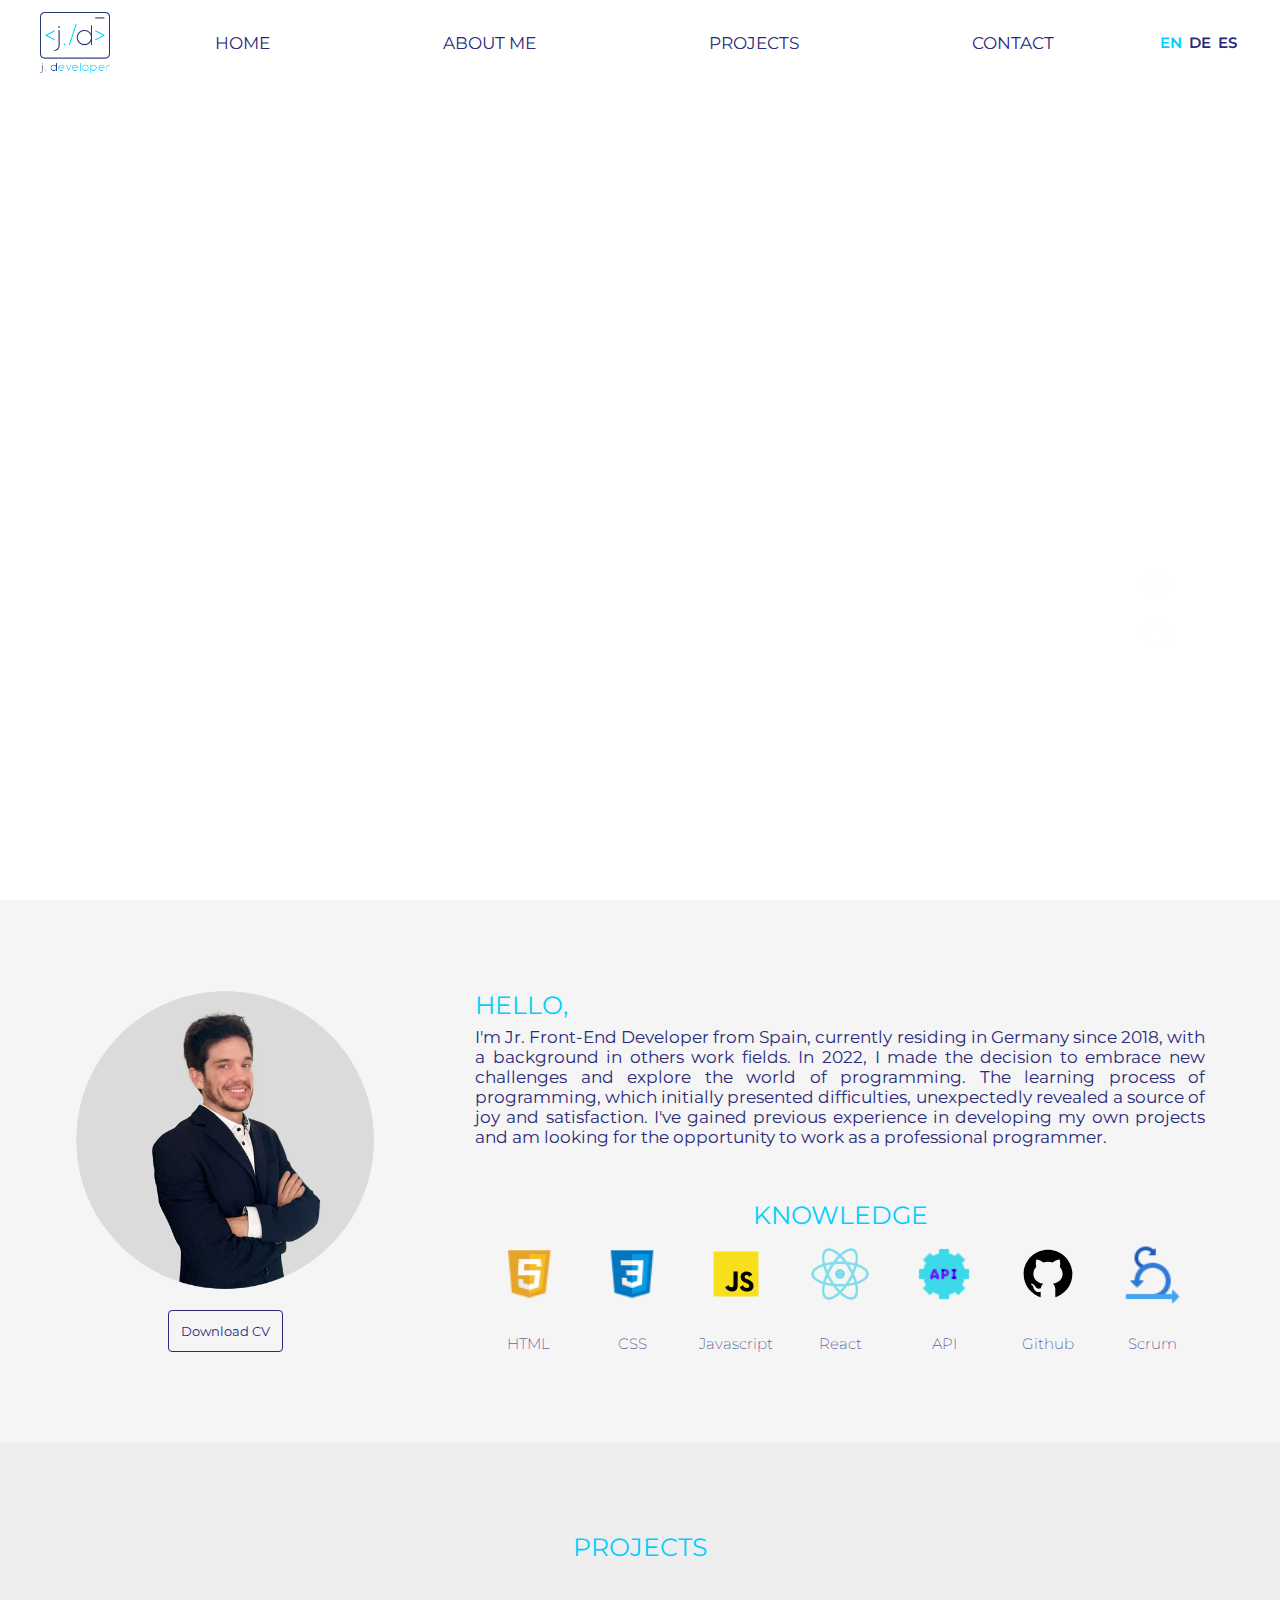
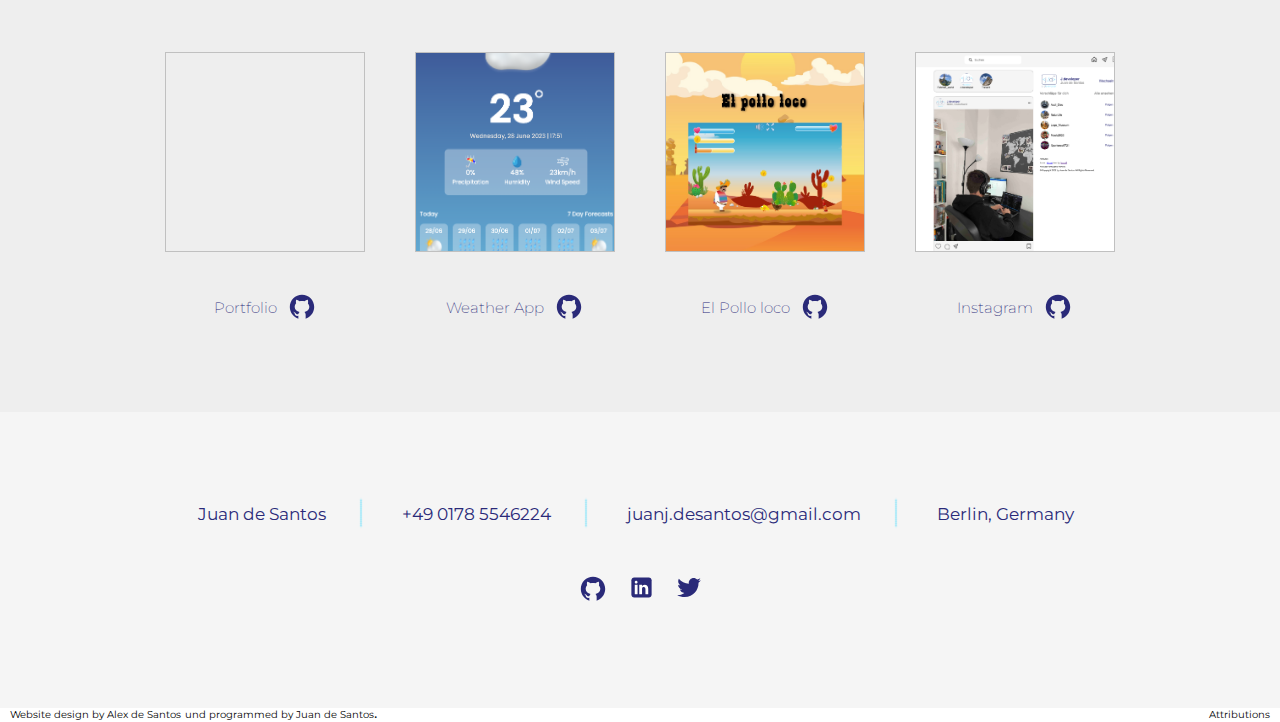
==== index.html @ 93acde12 "responsive head, home, aboutme" ====
<!DOCTYPE html>
<html lang="en">

<head>
    <meta charset="UTF-8">
    <meta http-equiv="X-UA-Compatible" content="IE=edge">
    <link
        href="https://fonts.googleapis.com/css?family=Montserrat:100,200,300,regular,500,600,700,800,900,100italic,200italic,300italic,italic,500italic,600italic,700italic,800italic,900italic"
        rel="stylesheet" />
    <meta name="viewport" content="width=device-width, initial-scale=1.0">
    <link rel="icon" type="image/icon" href="assets/icons/white.png">
    <title>JotaDev</title>

    <link rel="stylesheet" href="assets/css/home.css">
    <link rel="stylesheet" href="assets/css/style.css">
    <link rel="stylesheet" href="assets/css/head.css">
    <link rel="stylesheet" href="assets/css/aboutme.css">
    <link rel="stylesheet" href="assets/css/projects.css">
    <link rel="stylesheet" href="assets/css/contact.css">


</head>

<body onload="initIndex()">
    <!--Header-->

    <div class="head_container">
        <div class="head_logo_menu">
            <div class="head_logo">
                <img class="logo" src="assets/img/original.png">
            </div>
            <button id="headButton" class="head_button">MENU</button>
            <div class="head_menu" id="headLinks">
                <a id="menuHome" class="menu_contain menu-link" href="#homeSection" class="activ">HOME</a>
                <a id="menuMe" class="menu_contain menu-link" href="#aboutMeSection">ABOUT ME</a>
                <a id="menuProjects" class="menu_contain menu-link" href="#projectsSection">PROJECTS</a>
                <a id="menucontact" class="menu_contain menu-link" href="#contactSection">CONTACT</a>
            </div>
            <div class="head_languages">
                <a id="english" href="#" data-reload language="english" class="active ">EN</a>
                <a id="german" href="#" data-reload language="german" class="">DE</a>
                <a id="spanish" href="#" data-reload language="spanish" class="">ES</a>
            </div>
        </div>
    </div>

    <!--home section-->
    <section class="home-section  space-around-flex-start" id="homeSection">
        <video autoplay muted loop id="video-background">
            <source src="assets/video/video.mp4" type="video/mp4">
        </video>
        <div class="title_portfolio center-center">
            <a class="title">I'M </a>&nbsp;&nbsp;&nbsp;<span class="title" id="typed-text"></span>
        </div>
        <div class="home_social_network column-center-center">
            <span id="followMe" class="social_network">FOLLOW ME</span>
            <img src="assets/icons/white_linie.png" class="sozial_line">
            <a href="https://github.com/JotaDev09" target="_blank">
                <img src="assets/icons/githubWhite.png" class="social_icon_g"></a>
            <a href="https://www.linkedin.com/in/jota-developer/" target="_blank">
                <img src="assets/icons/linkedinWhite.png" class="social_icon_l"></a>
            <a href="https://twitter.com/JotaSG9" target="_blank">
                <img src="assets/icons/twitterWhite.png" class="social_icon_t"></a>
        </div>
    </section>

    <!--about me section-->
    <section class="about_me_section" id="aboutMeSection">
        <div class="foto_portfolio">
            <img class="foto_princ" src="assets/img/JotaD_0_0.png">
            <div class="new_buttonCV">
                <a href="assets/documents/JuandeSantos.pdf" target="_blank">
                    <button class="buttonCV">Download CV</button>
                </a>
            </div>
        </div>
        <div class="aboutme_contain">
            <div class="aboutme_title_cont">
                <a class="aboutme_title">HELLO,</a>
            </div>
            <div class="aboutme_resum">
                <div class="about_me_description">
                    <a id="description" class="aboutme_text">I'm Jr. Front-End Developer from Spain, currently
                        residing in Germany since 2018, with a
                        background in others work fields. In 2022, I made the decision to embrace new challenges and
                        explore the
                        world of programming. The learning process of programming, which initially presented
                        difficulties,
                        unexpectedly revealed a source of joy and satisfaction. I've gained previous experience in
                        developing my own
                        projects and am looking for the opportunity to work as a professional programmer.</a>
                </div>
            </div>
            <div class="all_knowledge">
                <div class="knowledge_title_cont">
                    <a id="knowledgeTitle" class="knowledge_title">KNOWLEDGE</a><br>
                </div>
                <div class="knowledge_container wrap-center" id="knowledgeContainer">
                </div>
            </div>
        </div>
    </section>

    <!--projects section-->
    <section class="projects_section column-center" id="projectsSection">
        <div class="all_projects">
            <div class="projects_title_cont">
                <a class="projects_title">PROJECTS</a><br>
            </div>
            <div class="projects_container wrap-center" id="projectsContainer">
            </div>
        </div>
    </section>

    <!--projects section-->
    <section class="contact_section" id="contactSection">
        <div class="contact_cont">
            <div class="info_container" id="infoContainer"></div>
            <div class="contact_social_network">
                <a href="https://github.com/JotaDev09" target="_blank">
                    <img src="assets/icons/github.svg" class="social_icon_g"></a>
                <a href="https://www.linkedin.com/in/jota-developer/" target="_blank">
                    <img src="assets/icons/linkedin.svg" class="social_icon_l"></a>
                <a href="https://twitter.com/JotaSG9" target="_blank">
                    <img src="assets/icons/twitter.svg" class="social_icon_t"></a>
            </div>
        </div>
        <div class="contact_foot">
            <div class="designBy">
                <a class="design">Website design by&nbsp<a class="design_by"
                        href="https://www.linkedin.com/in/alexcoconut/" target="_blank">Alex de
                        Santos</a>
                    <a class="design_">und programmed by&nbsp<a class="design_by"
                            href="https://www.linkedin.com/in/juan-de-santos-a98207275/" target="_blank">Juan de
                            Santos</a>.</a>
            </div>
            <div>
                <a class="attributions" target="_blank" href="attributions.html">Attributions</a>
            </div>
        </div>
    </section>


    <script src="assets/js/variables.js"></script>
    <script src="assets/js/arrays.js"></script>
    <script src="assets/js/scriptIndex.js"></script>
</body>

</html>
---- assets/css/home.css ----
/*home container*/
.title_portfolio {
    width: 100%;
    height: 100%;
    z-index: 1;
}

.title {
    font-size: 50px;
    font-weight: 500;
    color: white;
    letter-spacing: 3px;
}

.home_social_network {
    padding: 20px;
    height: 100%;
    padding-right: 54px;
    z-index: 1
}

.social_network {
    transform: rotate(90deg);
    width: 140px;
    font-size: 20px;
    color: white;
    letter-spacing: 1px;
}

.sozial_line {
    margin-top: 70px;
    margin-bottom: 10px;
    transform: rotate(-45deg);
}

.social_icon_g {
    width: 30px;
    cursor: pointer;
    padding: 10px;
}

.social_icon_l {
    width: 27px;
    cursor: pointer;
    padding: 10px;
}

.social_icon_t {
    width: 27px;
    cursor: pointer;
    padding: 10px;
}

.home-section {
    position: relative;
    width: 100%;
    height: calc(100vh - 82px);
    overflow: hidden;
}

#video-background {
    position: absolute;
    top: 0;
    left: 0;
    width: 100%;
    height: 100%;
    object-fit: cover;
}

@media (width < 1200px) {
    .home_social_network {
        padding-right: 0;
    }
}

@media (width < 1120px) {
    .home-section {
        flex-direction: column;
    }

    .home_container {
        flex-direction: column;
    }

    .home_social_network {
        flex-direction: initial !important;
        padding: 0;
        width: 100%;
        gap: 30px;
    }

    .social_network {
        transform: rotate(0deg);
    }

    .sozial_line {
        transform: rotate(225deg);
        margin-top: 6px;
    }

    .title_portfolio {
        align-items: self-end !important;
    }
}

@media(width < 960px) {
    .title_portfolio {
        flex-direction: column;
        justify-content: flex-end !important;
        align-items: center !important;
    }

    .title {
        font-size: 45px;
    }
}

@media(width < 650px) {
    .title {
        font-size: 32px;
    }
}

@media(width < 480px) {
    .home_social_network {
        gap: 13px;
    }

    .title {
        font-size: 21px;
    }

    .social_network {
        width: 107px;
        font-size: 17px;
    }

    .social_icon_g {
        padding: 0;
    }

    .social_icon_l {
        padding: 0;
    }

    .social_icon_t {
        padding: 0;
    }
}

@media(width < 340px) {
    .title {
        font-size: 15px;
    }

    .social_network {
        width: 84px;
        font-size: 13px;
    }

    .sozial_line {
        height: 21px;
    }

    .social_icon_g {
        width: 22px;
    }

    .social_icon_l {
        width: 22px;
    }

    .social_icon_t {
        width: 22px;
    }
}
---- assets/css/style.css ----
body {
    margin: 0;
    display: flex;
    flex-direction: column;
    font-family: 'Montserrat';
}

.flex-center-center {
    display: flex;
    align-items: center;
    justify-content: center;
}

.column-center-center {
    display: flex;
    flex-direction: column;
    align-items: center;
    justify-content: center;
}

.flex-center {
    display: flex;
    align-items: center;
}

.space-around-flex-start {
    display: flex;
    justify-content: space-around;
    align-items: flex-start;
}

.center-center {
    display: flex;
    align-items: center;
    justify-content: center;
}

.column-center {
    display: flex;
    flex-direction: column;
    justify-content: center;
}

.column-center-evenly {
    display: flex;
    flex-direction: column;
    align-items: center;
    justify-content: space-evenly;
}

.wrap-center {
    display: flex;
    flex-wrap: wrap;
    justify-content: center;
}

.fp_section {
    height: 100vh;
    margin-top: 115px;
}

@media (width < 800px) {
    .fp_section {
        margin-top: 90px;
    }
}
---- assets/css/head.css ----
.head_container {
    width: 100%;
    display: flex;
    background-color: white;
    height: 82px;
}

.head_logo_menu {
    width: 100%;
    height: 85px;
    display: flex;
    justify-content: space-around;
    align-items: center;
}

.head_logo {
    display: flex;
    align-items: center;
    justify-content: center;
    width: 70px;
}

.logo {
    width: 70px;
}

.head_menu {
    display: flex;
    align-items: center;
    justify-content: space-between;
    gap: 123px;
}

.menu_contain {
    padding: 25px;
    font-size: 17px;
    color: #2A2A79;
    cursor: pointer;
    text-decoration: none;
}

.menu_contain:hover {
    color: #00CFFF;
}


.head_languages a {
    text-decoration: none;
    color: #2A2A79;
    padding-right: 3px;
    cursor: pointer;
    font-size: 15px;
    font-weight: 600;
}

.head_languages a:hover {
    color: #00CFFF;
}

.head_languages a.active {
    color: #00CFFF;
}

.target {
    color: #2A2A79;
}

.menu-link:target {
    color: #00CFFF;
}

.head_button {
    display: none;
    border-radius: 4px;
    cursor: pointer;
    font-weight: 400;
    border: 1px solid #2A2A79;
    background-color: transparent;
    padding: 12px 43px;
    color: #2A2A79;
}

.head_button.open {
    display: none;

}

.head_button:hover {
    border: 1px solid #00CFFF;
}




/* Head responsive */

@media (width < 1200px) {
    .head_menu {
        gap: 15px;
    }
}

@media (width < 1000px) {
    .menu_contain {
        padding: 25px 10px;
    }

    .head_menu {
        gap: 3px;
    }
}

@media (width < 800px) {
    .head_logo_menu {
        justify-content: space-evenly;
    }

    .menu_contain {
        font-size: 15px;
    }

    .head_languages a {
        font-size: 13px;
    }
}

@media (width < 700px) {
    .head_button {
        display: block;
    }

    .head_menu {
        display: none;
        border: 1px solid #2A2A79;
        background-color: #f5f5f5;
        border-radius: 4px;
        margin-top: 296px;
        position: relative;
        z-index: 10;
    }

    .head_menu.active {
        display: flex;
        flex-direction: column;
    }
}

@media (width < 350px) {
    .head_logo {
        width: 60px;
    }

    .logo {
        width: 60px;
    }

    .head_button {
        padding: 12px;
    }
}
---- assets/css/aboutme.css ----
/*about me container*/
.about_me_section {
    background-color: #F5F5F5;
    display: flex;
    align-items: center;
    justify-content: center;
    padding-top: 90px;
    padding-bottom: 90px;
}

.foto_portfolio {
    width: 300px;
    display: flex;
    flex-direction: column;
    align-items: center;
}

.foto_princ {
    width: 300px;
}

.aboutme_contain {
    display: flex;
    flex-direction: column;
    padding-left: 100px;
}

.aboutme_title {
    font-size: 25px;
    color: #00CFFF;
}

.about_me_description {
    width: 730px;
    text-align: justify;
}

.aboutme_text {
    font-size: 17px;
    color: #2A2A79;
}

.aboutme_resum {
    display: flex;
    width: 730px;
    padding-top: 7px;
}

.new_buttonCV {
    padding-top: 20px;
    border: none;
}

.buttonCV {
    border-radius: 4px;
    cursor: pointer;
    font-family: 'Montserrat';
    font-weight: 400;
    border: 1px solid #2A2A79;
    background-color: #F5F5F5;
    padding: 12px;
    color: #2A2A79;
}

.buttonCV:hover {
    border: 1px solid #00CFFF;
}

/*knowledge container*/
.all_knowledge {
    width: 730px;
    padding-top: 53px;
}

.knowledge_title_cont {
    width: 100%;
    display: flex;
    justify-content: center;
}

.knowledge_title {
    font-size: 25px;
    color: #00CFFF;
}

.knowledge_container {
    width: 100%;
    padding-top: 15px;
}

.knowledge {
    width: 104px;
    height: 107px;
    gap: 30px;
}

.knowledge_img {
    width: 60px;
}

.knowledge_type {
    color: #2A2A79;
    font-size: 15px;
    font-weight: 200;
}

@media(width < 1200px) {
    .foto_portfolio {
        width: 282px;
    }

    .foto_princ {
        width: 270px;
    }

    .about_me_section {
        padding: 90px 10px;
    }

    .aboutme_contain {
        padding-left: 20px;
    }

    .aboutme_resum {
        width: 690px;
        padding-top: 4px;
    }

    .about_me_description {
        width: 690px;
    }

    .aboutme_text {
        font-size: 16px;
    }

    .all_knowledge {
        width: 690px;
        padding-top: 34px;
    }

    .knowledge {
        width: 98px;
    }
}

@media(width < 1000px) {
    .foto_portfolio {
        width: 239px;
    }

    .foto_princ {
        width: 232px;
    }

    .buttonCV {
        font-size: 13px;
        padding: 10px;
    }

    .aboutme_title {
        font-size: 20px;
    }

    .aboutme_resum {
        width: 520px;
    }

    .about_me_description {
        width: 520px;
    }

    .aboutme_text {
        font-size: 13px;
    }

    .all_knowledge {
        width: 520px;
        padding-top: 26px;
    }

    .knowledge_title {
        font-size: 20px;
    }

    .knowledge_container {
        padding-top: 8px;
    }

    .knowledge {
        width: 74px;
        height: 75px;
        gap: 8px;
    }

    .knowledge_title {
        font-size: 22px;
    }

    .knowledge_img {
        width: 50px;
    }
}
---- assets/css/projects.css ----
/*projects container*/
.projects_section {
    background-color: rgb(238, 238, 238);
    padding-top: 90px;
    padding-bottom: 90px;
    width: 100vw;
}

.projects_title_cont {
    width: 100%;
    display: flex;
    justify-content: center;
}

.projects_title {
    font-size: 25px;
    color: #00CFFF;
}

.projects_container {
    width: 100%;
    padding-top: 90px;
    gap: 50px;
}

.projects {
    gap: 40px;
}

.projects_img {
    width: 200px;
    height: 200px;
    background: center;
    background-size: cover;
    cursor: pointer;
    transition: width 2s, height 2s;
}

.projects_img:hover {
    width: 250px;
    height: 250px;
}

.projects_name_cont {
    display: flex;
    align-items: center;
    gap: 10px;
}

.projects_name {
    color: #2A2A79;
    font-size: 15px;
    font-weight: 200;
}

.projects_github {
    width: 30px;
    cursor: pointer;

}
---- assets/css/contact.css ----
.contact_cont {
    padding-top: 90px;
    padding-bottom: 90px;
    height: 97%;
}

.contact_section {
    display: flex;
    flex-direction: column;
    background-color: #F5F5F5;
    padding-top: 0;
}

.info_container {
    display: flex;
    height: 50%;
    align-items: flex-end;
    justify-content: center;
    padding-bottom: 20px;
    gap: 15px;
}

.info_type {
    font-size: 17px;
    color: #2A2A79;
    text-decoration: none;
    margin-right: 9px;
}

.info_type span {
    font-size: 17px;
    color: #2A2A79;
    text-decoration: none;
}

.info_linie {
    color: #00CFFF;
    height: 22px;
    transform: rotate(135deg);
}

.contact_social_network {
    display: flex;
    justify-content: center;
    padding-top: 20px;
}

.contact_foot {
    height: 8px;
    background-color: white;
    display: flex;
    justify-content: space-between;
    align-items: center;
    padding-left: 10px;
    padding-right: 10px;
}

.design_by {
    text-decoration: none;
    color: black;
    font-size: 10px;
}

.design_by:hover {
    color: #00CFFF
}

.attributions {
    font-size: 10px;
    text-decoration: none;
    color: black;
}

.attributions:hover {
    color: #00CFFF;
}

.design {
    font-size: 10px;
}

.design_ {
    font-size: 10px;
}
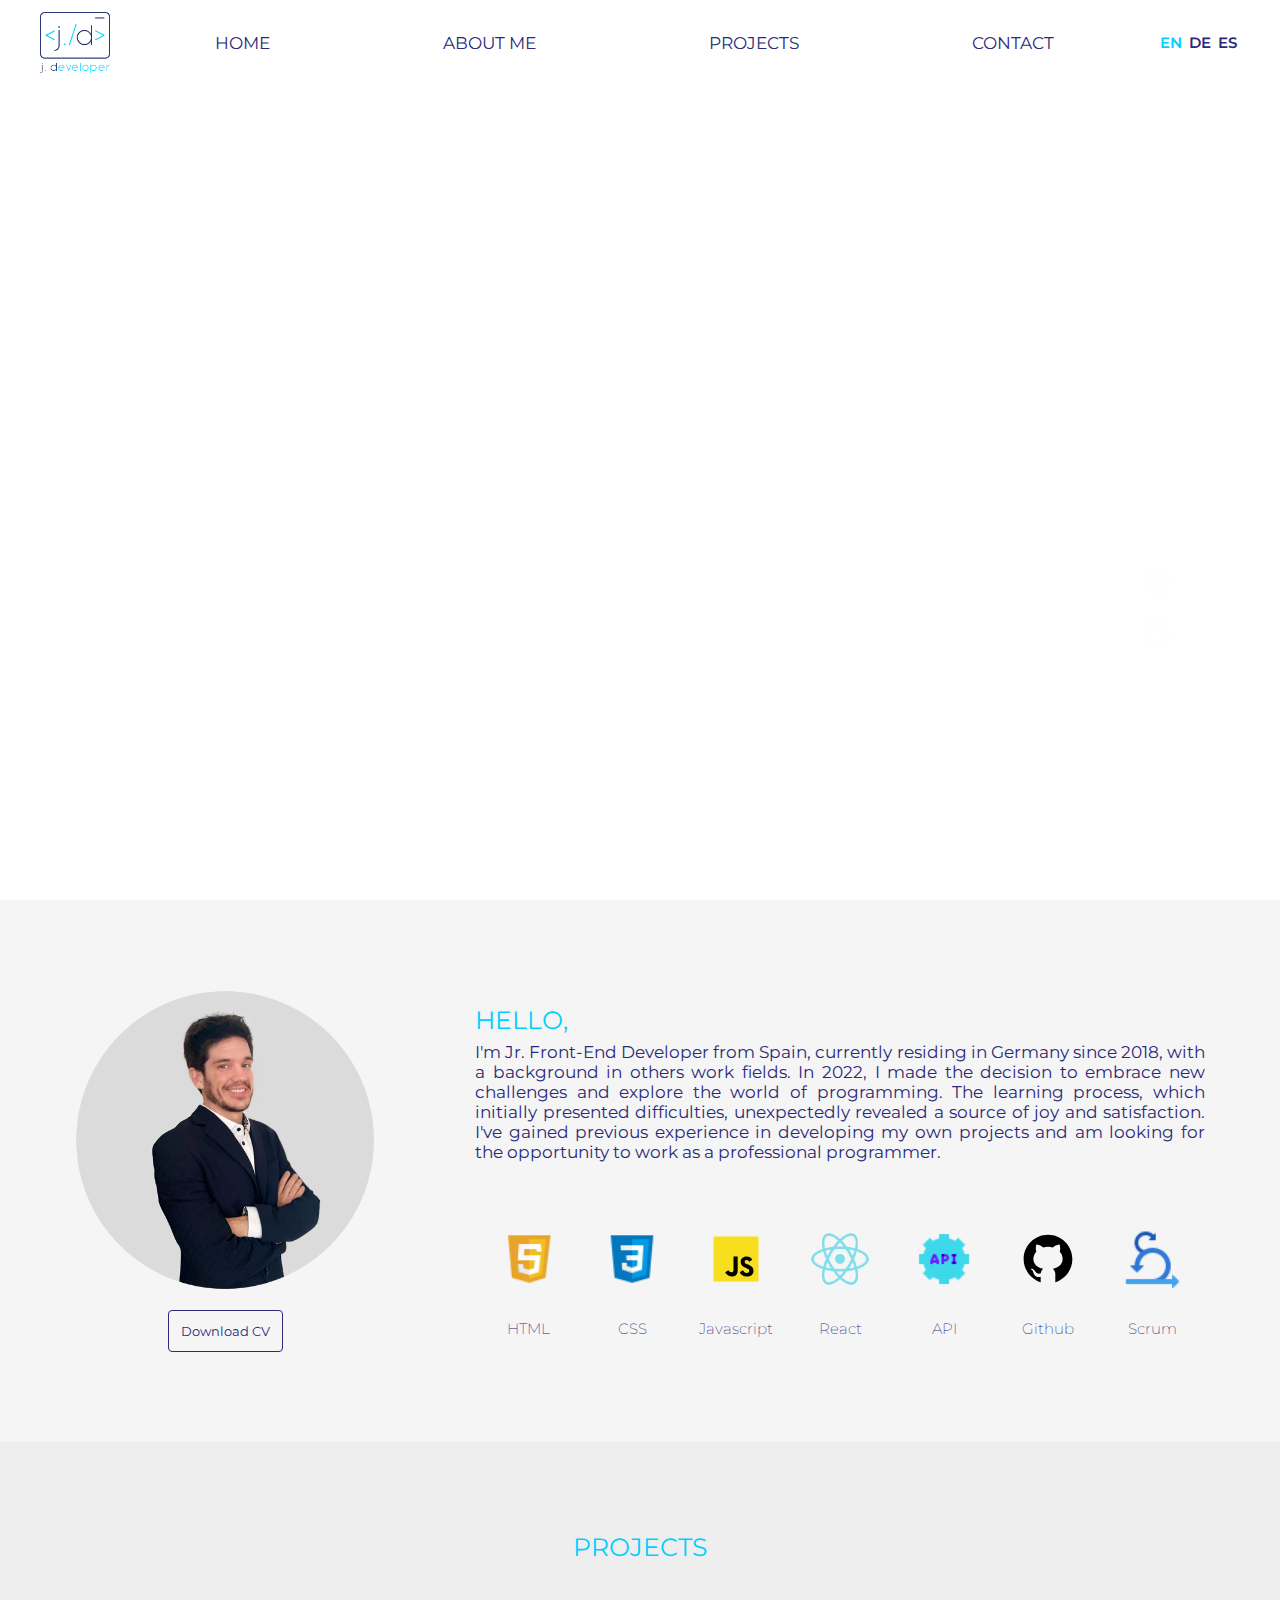
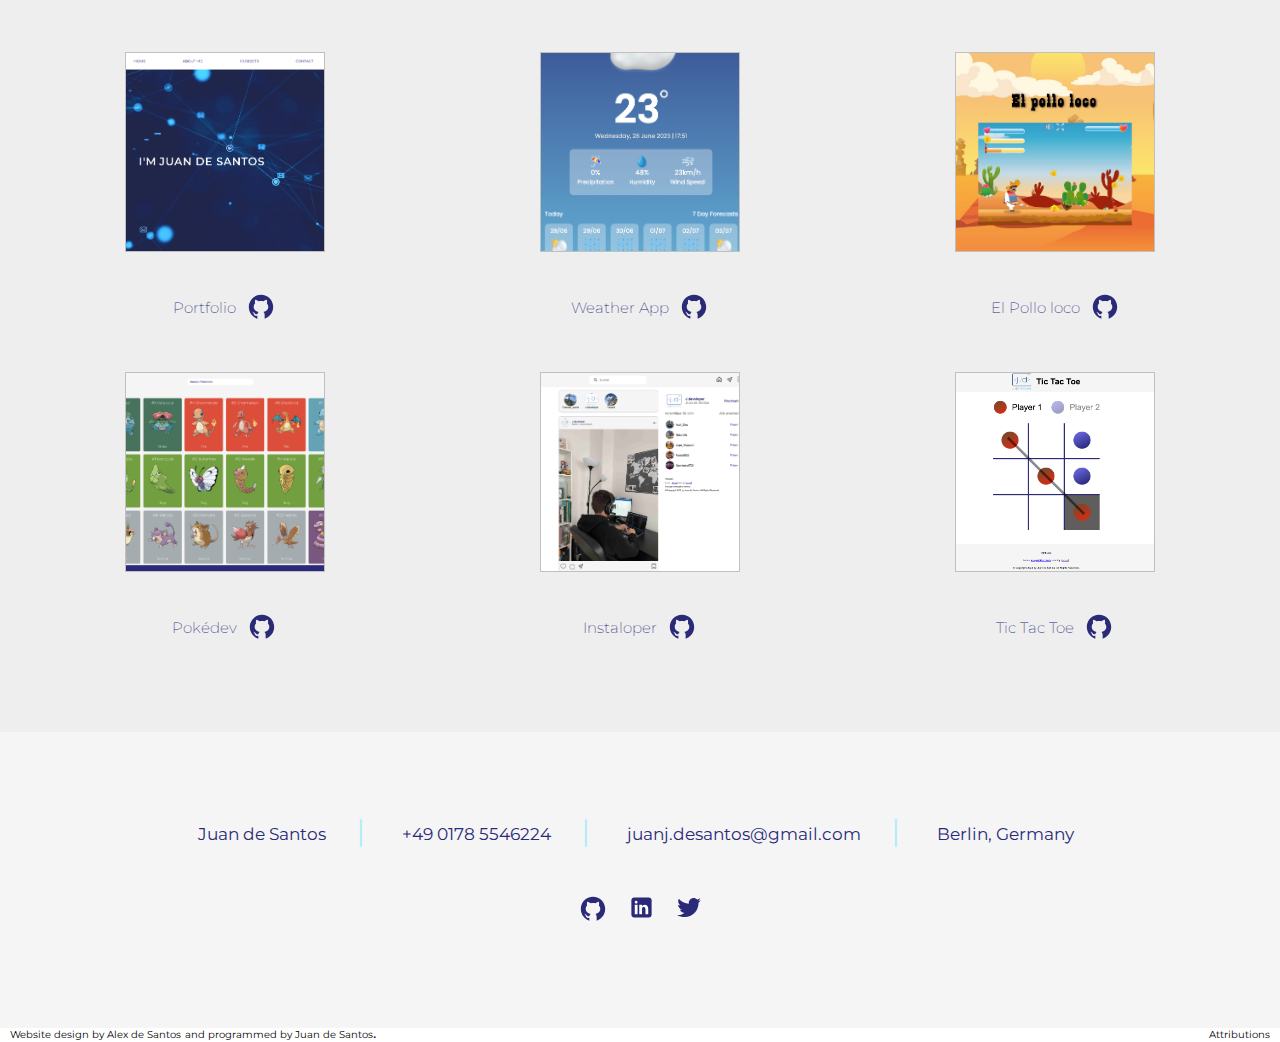
==== commit 8db225ec: "JS changes" ====
--- a/index.html
+++ b/index.html
@@ -31,10 +31,10 @@
             </div>
             <button id="headButton" class="head_button">MENU</button>
             <div class="head_menu" id="headLinks">
-                <a id="menuHome" class="menu_contain menu-link" href="#homeSection" class="activ">HOME</a>
-                <a id="menuMe" class="menu_contain menu-link" href="#aboutMeSection">ABOUT ME</a>
-                <a id="menuProjects" class="menu_contain menu-link" href="#projectsSection">PROJECTS</a>
-                <a id="menucontact" class="menu_contain menu-link" href="#contactSection">CONTACT</a>
+                <a id="menuHome" class="menu_contain menu-link" href="#homeSection" class="activ"></a>
+                <a id="menuMe" class="menu_contain menu-link" href="#aboutMeSection"></a>
+                <a id="menuProjects" class="menu_contain menu-link" href="#projectsSection"></a>
+                <a id="menucontact" class="menu_contain menu-link" href="#contactSection"></a>
             </div>
             <div class="head_languages">
                 <a id="english" href="#" data-reload language="english" class="active ">EN</a>
@@ -50,10 +50,10 @@
             <source src="assets/video/video.mp4" type="video/mp4">
         </video>
         <div class="title_portfolio center-center">
-            <a class="title">I'M </a>&nbsp;&nbsp;&nbsp;<span class="title" id="typed-text"></span>
+            <a class="title"></a>&nbsp;&nbsp;&nbsp;<span class="title" id="typed-text"></span>
         </div>
         <div class="home_social_network column-center-center">
-            <span id="followMe" class="social_network">FOLLOW ME</span>
+            <span id="followMe" class="social_network"></span>
             <img src="assets/icons/white_linie.png" class="sozial_line">
             <a href="https://github.com/JotaDev09" target="_blank">
                 <img src="assets/icons/githubWhite.png" class="social_icon_g"></a>
@@ -70,42 +70,42 @@
             <img class="foto_princ" src="assets/img/JotaD_0_0.png">
             <div class="new_buttonCV">
                 <a href="assets/documents/JuandeSantos.pdf" target="_blank">
-                    <button class="buttonCV">Download CV</button>
+                    <button class="buttonCV"></button>
                 </a>
             </div>
         </div>
         <div class="aboutme_contain">
             <div class="aboutme_title_cont">
-                <a class="aboutme_title">HELLO,</a>
+                <a class="aboutme_title"></a>
             </div>
             <div class="aboutme_resum">
                 <div class="about_me_description">
-                    <a id="description" class="aboutme_text">I'm Jr. Front-End Developer from Spain, currently
-                        residing in Germany since 2018, with a
-                        background in others work fields. In 2022, I made the decision to embrace new challenges and
-                        explore the
-                        world of programming. The learning process of programming, which initially presented
-                        difficulties,
-                        unexpectedly revealed a source of joy and satisfaction. I've gained previous experience in
-                        developing my own
-                        projects and am looking for the opportunity to work as a professional programmer.</a>
+                    <a id="description" class="aboutme_text"></a>
                 </div>
             </div>
             <div class="all_knowledge">
                 <div class="knowledge_title_cont">
-                    <a id="knowledgeTitle" class="knowledge_title">KNOWLEDGE</a><br>
+                    <a id="knowledgeTitle" class="knowledge_title"></a>
                 </div>
                 <div class="knowledge_container wrap-center" id="knowledgeContainer">
                 </div>
             </div>
         </div>
+        <div class="knowledge_responsive">
+            <div class="knowledge_title_cont">
+                <a id="knowledgeTitle" class="knowledge_title"></a>
+            </div>
+            <div class="knowledge_container_resp wrap-center" id="knowledgeContainerResp">
+            </div>
+        </div>
+
     </section>
 
     <!--projects section-->
     <section class="projects_section column-center" id="projectsSection">
         <div class="all_projects">
             <div class="projects_title_cont">
-                <a class="projects_title">PROJECTS</a><br>
+                <a class="projects_title"></a><br>
             </div>
             <div class="projects_container wrap-center" id="projectsContainer">
             </div>
@@ -127,15 +127,15 @@
         </div>
         <div class="contact_foot">
             <div class="designBy">
-                <a class="design">Website design by&nbsp<a class="design_by"
-                        href="https://www.linkedin.com/in/alexcoconut/" target="_blank">Alex de
+                <a class="design"><a class="design_by" href="https://www.linkedin.com/in/alexcoconut/"
+                        target="_blank">Alex de
                         Santos</a>
-                    <a class="design_">und programmed by&nbsp<a class="design_by"
-                            href="https://www.linkedin.com/in/juan-de-santos-a98207275/" target="_blank">Juan de
+                    <a class="design_"><a class="design_by" href="https://www.linkedin.com/in/juan-de-santos-a98207275/"
+                            target="_blank">Juan de
                             Santos</a>.</a>
             </div>
             <div>
-                <a class="attributions" target="_blank" href="attributions.html">Attributions</a>
+                <a class="attributions" target="_blank" href="attributions.html"></a>
             </div>
         </div>
     </section>
--- a/assets/css/home.css
+++ b/assets/css/home.css
@@ -131,7 +131,7 @@
     }
 
     .social_network {
-        width: 107px;
+        width: auto;
         font-size: 17px;
     }
 
@@ -154,7 +154,6 @@
     }
 
     .social_network {
-        width: 84px;
         font-size: 13px;
     }
 
--- a/assets/css/aboutme.css
+++ b/assets/css/aboutme.css
@@ -72,6 +72,10 @@
     padding-top: 53px;
 }
 
+.knowledge_responsive {
+    display: none;
+}
+
 .knowledge_title_cont {
     width: 100%;
     display: flex;
@@ -145,6 +149,10 @@
 }
 
 @media(width < 1000px) {
+    .about_me_section {
+        padding: 60px 10px;
+    }
+
     .foto_portfolio {
         width: 239px;
     }
@@ -193,11 +201,140 @@
         gap: 8px;
     }
 
-    .knowledge_title {
-        font-size: 22px;
-    }
-
     .knowledge_img {
         width: 50px;
     }
+}
+
+@media (width < 800px) {
+    .about_me_section {
+        flex-wrap: wrap;
+        align-items: flex-start;
+    }
+
+    .foto_portfolio {
+        width: 189px;
+        flex-basis: calc(30% - 10px);
+    }
+
+    .foto_princ {
+        width: 182px;
+    }
+
+    .buttonCV {
+        font-size: 11px;
+        padding: 7px;
+    }
+
+    .aboutme_contain {
+        flex-basis: calc(50% - 10px);
+    }
+
+    .aboutme_title {
+        font-size: 17px;
+    }
+
+    .aboutme_resum {
+        width: 370px;
+    }
+
+    .about_me_description {
+        width: 370px;
+    }
+
+    .aboutme_text {
+        font-size: 11px;
+    }
+
+    .all_knowledge {
+        display: none;
+    }
+
+    .knowledge_responsive {
+        display: flex;
+        flex-direction: column;
+        flex-basis: 100%;
+        padding-top: 5px;
+    }
+
+    .knowledge_title_cont {
+        padding-bottom: 10px;
+    }
+
+    .knowledge_title {
+        font-size: 17px;
+    }
+
+    .knowledge {
+        width: 74px;
+        height: 75px;
+        gap: 8px;
+    }
+
+    .knowledge_img {
+        width: 40px;
+    }
+
+    .knowledge_type {
+        font-size: 11px;
+    }
+}
+
+@media (width < 600px) {
+    .about_me_section {
+        align-items: center;
+        flex-direction: column;
+        padding: 40px 10px;
+
+    }
+
+    .aboutme_contain {
+        padding-left: 0;
+        padding-top: 15px;
+    }
+
+    .knowledge_responsive {
+        padding-top: 15px;
+    }
+
+    .knowledge {
+        width: 54px;
+    }
+
+    .knowledge_img {
+        width: 35px;
+    }
+}
+
+@media (width < 400px) {
+
+    .aboutme_resum {
+        width: 305px;
+    }
+
+    .about_me_description {
+        width: 305px;
+    }
+
+    .knowledge_responsive {
+        padding-top: 15px;
+    }
+
+    .knowledge_container_resp {
+        gap: 13px;
+    }
+
+    .knowledge {
+        width: 54px;
+    }
+}
+
+@media (width < 340px) {
+    .aboutme_resum {
+        width: 210px;
+    }
+
+    .about_me_description {
+        width: 210px;
+    }
 }--- a/assets/css/projects.css
+++ b/assets/css/projects.css
@@ -4,6 +4,11 @@
     padding-top: 90px;
     padding-bottom: 90px;
     width: 100vw;
+}
+
+.all_projects {
+    padding-left: 10px;
+    padding-right: 10px;
 }
 
 .projects_title_cont {
@@ -57,4 +62,144 @@
     width: 30px;
     cursor: pointer;
 
+}
+
+@media (width < 1470px) {
+    .projects {
+        flex-basis: calc(29%);
+    }
+}
+
+
+@media (width < 1000px) {
+    .projects_section {
+        padding-top: 60px;
+        padding-bottom: 60px;
+    }
+
+    .projects_container {
+        padding-top: 60px;
+        gap: 20px;
+    }
+
+    .projects_title {
+        font-size: 20px;
+    }
+
+    .projects_img {
+        transition: width 1s, height 1s;
+        width: 170px;
+        height: 170px;
+    }
+
+    .projects_img:hover {
+        width: 185px;
+        height: 185px;
+    }
+
+    .projects.projects_title {
+        font-size: 20px;
+    }
+
+    .projects_name {
+        font-size: 13px;
+    }
+
+    .projects_github {
+        width: 28px;
+    }
+}
+
+@media (width < 800px) {
+    .projects_container {
+        gap: 25px;
+    }
+
+    .projects_title {
+        font-size: 17px;
+    }
+
+    .projects_img {
+        width: 150px;
+        height: 150px;
+    }
+
+    .projects_img:hover {
+        width: 175px;
+        height: 175px;
+    }
+
+    .projects_name {
+        font-size: 11px;
+    }
+
+    .projects_github {
+        width: 26px;
+    }
+}
+
+@media (width < 700px) {
+    .projects {
+        flex-basis: calc(31%);
+    }
+}
+
+@media (width < 600px) {
+    .projects_section {
+        padding-top: 40px;
+        padding-bottom: 40px;
+    }
+
+    .projects_container {
+        padding-top: 40px;
+    }
+}
+
+@media (width < 470px) {
+    .projects_container {
+        gap: 25px;
+    }
+
+    .projects_img {
+        width: 150px;
+        height: 150px;
+    }
+
+    .projects_img:hover {
+        width: 175px;
+        height: 175px;
+    }
+}
+
+@media (width < 470px) {
+    .projects_container {
+        gap: 25px;
+    }
+
+    .projects_img {
+        width: 150px;
+        height: 150px;
+    }
+
+    .projects_img:hover {
+        width: 175px;
+        height: 175px;
+    }
+}
+
+@media (width < 370px) {
+    .projects_container {
+        gap: 25px;
+        flex-direction: column;
+    }
+
+    .projects_img {
+        width: 150px;
+        height: 150px;
+    }
+
+    .projects_img:hover {
+        width: 175px;
+        height: 175px;
+    }
 }--- a/assets/css/contact.css
+++ b/assets/css/contact.css
@@ -81,4 +81,114 @@
 
 .design_ {
     font-size: 10px;
+}
+
+@media (width < 1000px) {
+    .contact_cont {
+        padding-top: 60px;
+        padding-bottom: 60px;
+    }
+
+    .info_container {
+        padding-bottom: 10px;
+    }
+
+    .info_type {
+        font-size: 13px
+    }
+
+    .contact_social_network {
+        padding-top: 10px;
+    }
+}
+
+@media (width < 800px) {
+    .info_type {
+        font-size: 11px
+    }
+}
+
+
+@media (width < 700px) {
+    .info_container {
+        gap: 0;
+    }
+}
+
+@media (width < 600px) {
+    .info_container {
+        flex-wrap: wrap;
+        align-items: center;
+    }
+
+    .info_type {
+        width: 200px;
+        height: 30px;
+        display: flex;
+        align-items: center;
+        padding-left: 7px;
+    }
+
+    .info_linie {
+        height: 18px;
+    }
+
+    .info_info {
+        display: flex;
+        justify-content: flex-end;
+    }
+
+    .contact_cont {
+        padding-top: 40px;
+        padding-bottom: 40px;
+    }
+
+    .linie_600 {
+        display: none;
+    }
+
+    .design {
+        font-size: 8px;
+    }
+
+    .design_ {
+        font-size: 8px;
+    }
+
+    .design_by {
+        font-size: 8px;
+    }
+
+    .attributions {
+        font-size: 8px;
+    }
+}
+
+@media (width < 460px) {
+    .info_type {
+        width: 150px;
+    }
+}
+
+@media (width < 370px) {
+    .info_type {
+        width: 170px;
+        justify-content: center;
+    }
+
+    .info_linie {
+        display: none;
+    }
+
+    .contact_foot {
+        flex-direction: column;
+    }
+
+    .design_by {
+        text-align: center;
+    }
+
+    .contact_section {
+        text-align: center;
+    }
 }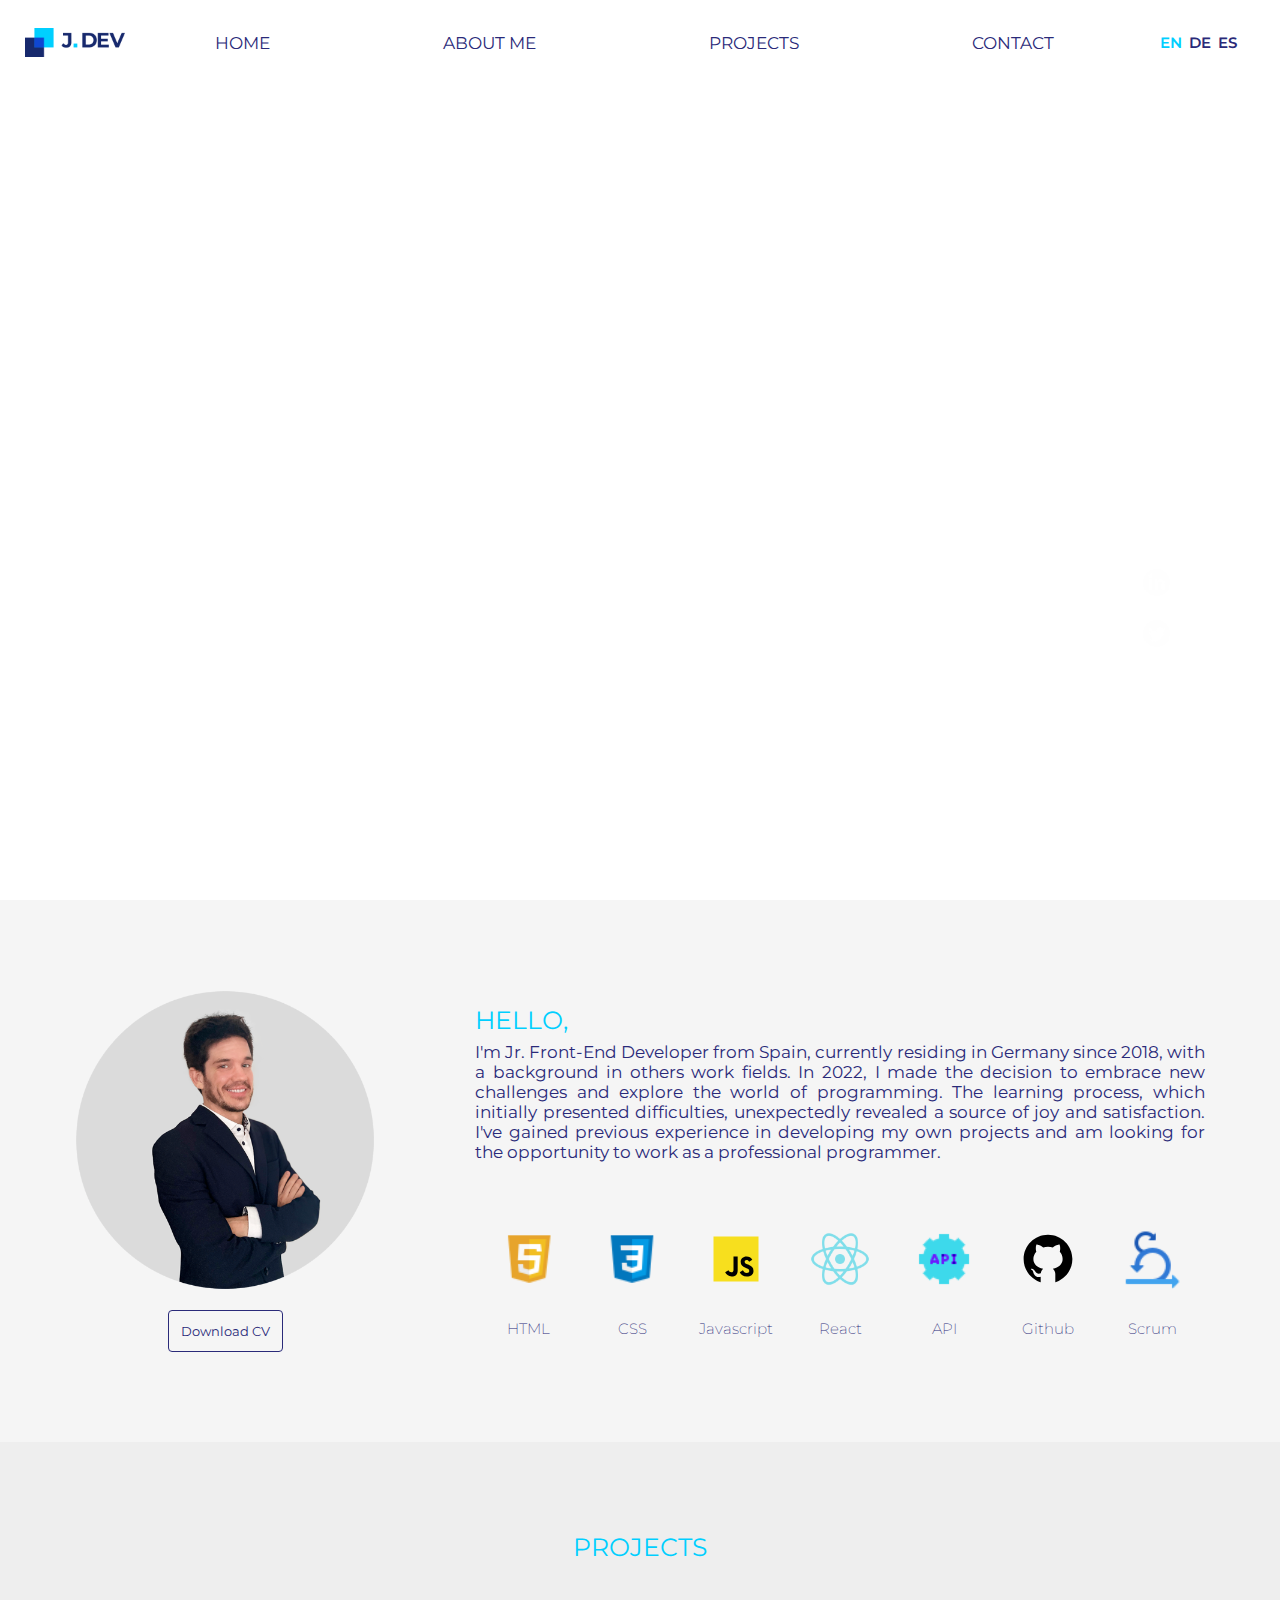
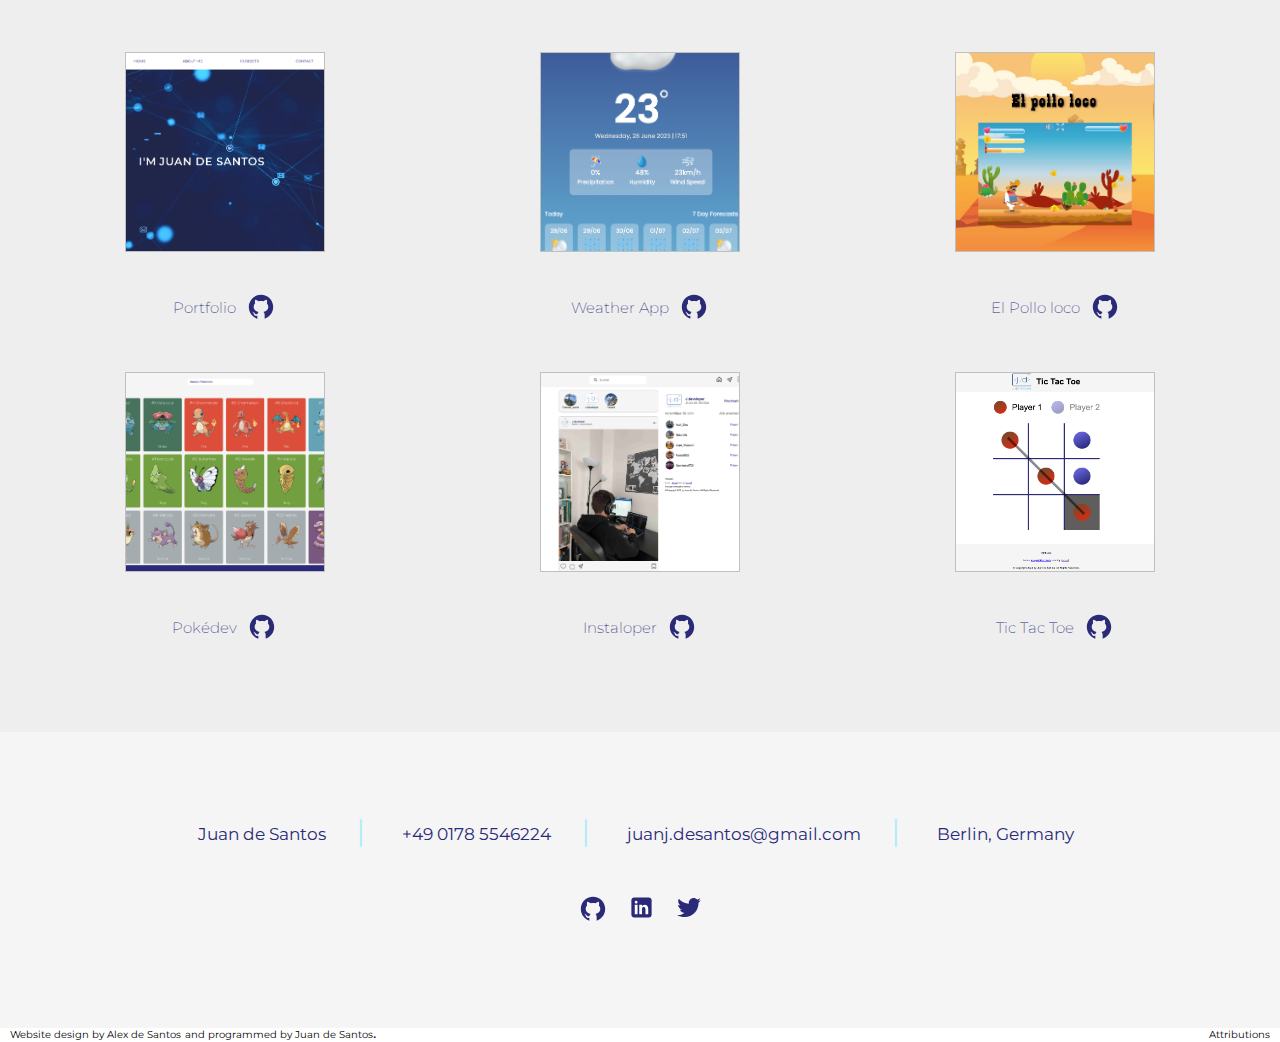
==== commit 4229bf11: "design" ====
--- a/index.html
+++ b/index.html
@@ -8,7 +8,7 @@
         href="https://fonts.googleapis.com/css?family=Montserrat:100,200,300,regular,500,600,700,800,900,100italic,200italic,300italic,italic,500italic,600italic,700italic,800italic,900italic"
         rel="stylesheet" />
     <meta name="viewport" content="width=device-width, initial-scale=1.0">
-    <link rel="icon" type="image/icon" href="assets/icons/white.png">
+    <link rel="icon" type="image/icon" href="assets/logo/logo_mini.png">
     <title>JotaDev</title>
 
     <link rel="stylesheet" href="assets/css/home.css">
@@ -25,9 +25,9 @@
     <!--Header-->
 
     <div class="head_container">
-        <div class="head_logo_menu">
+        <div class="head_logo_menu" id="head_menu">
             <div class="head_logo">
-                <img class="logo" src="assets/img/original.png">
+                <img class="logo" src="assets/logo/logo.png">
             </div>
             <button id="headButton" class="head_button">MENU</button>
             <div class="head_menu" id="headLinks">
--- a/assets/css/head.css
+++ b/assets/css/head.css
@@ -21,7 +21,7 @@
 }
 
 .logo {
-    width: 70px;
+    width: 100px;
 }
 
 .head_menu {
@@ -115,6 +115,10 @@
         justify-content: space-evenly;
     }
 
+    .logo {
+        width: 90px;
+    }
+
     .menu_contain {
         font-size: 15px;
     }
@@ -130,11 +134,12 @@
     }
 
     .head_menu {
+        width: 126px;
         display: none;
         border: 1px solid #2A2A79;
         background-color: #f5f5f5;
         border-radius: 4px;
-        margin-top: 296px;
+        margin-top: 250px;
         position: relative;
         z-index: 10;
     }
@@ -157,4 +162,14 @@
     .head_button {
         padding: 12px;
     }
+
+    .head_menu {
+        width: 64px;
+        margin-top: 80px;
+    }
+
+    .menu_contain {
+        font-size: 10px;
+        padding: 8px 2px;
+    }
 }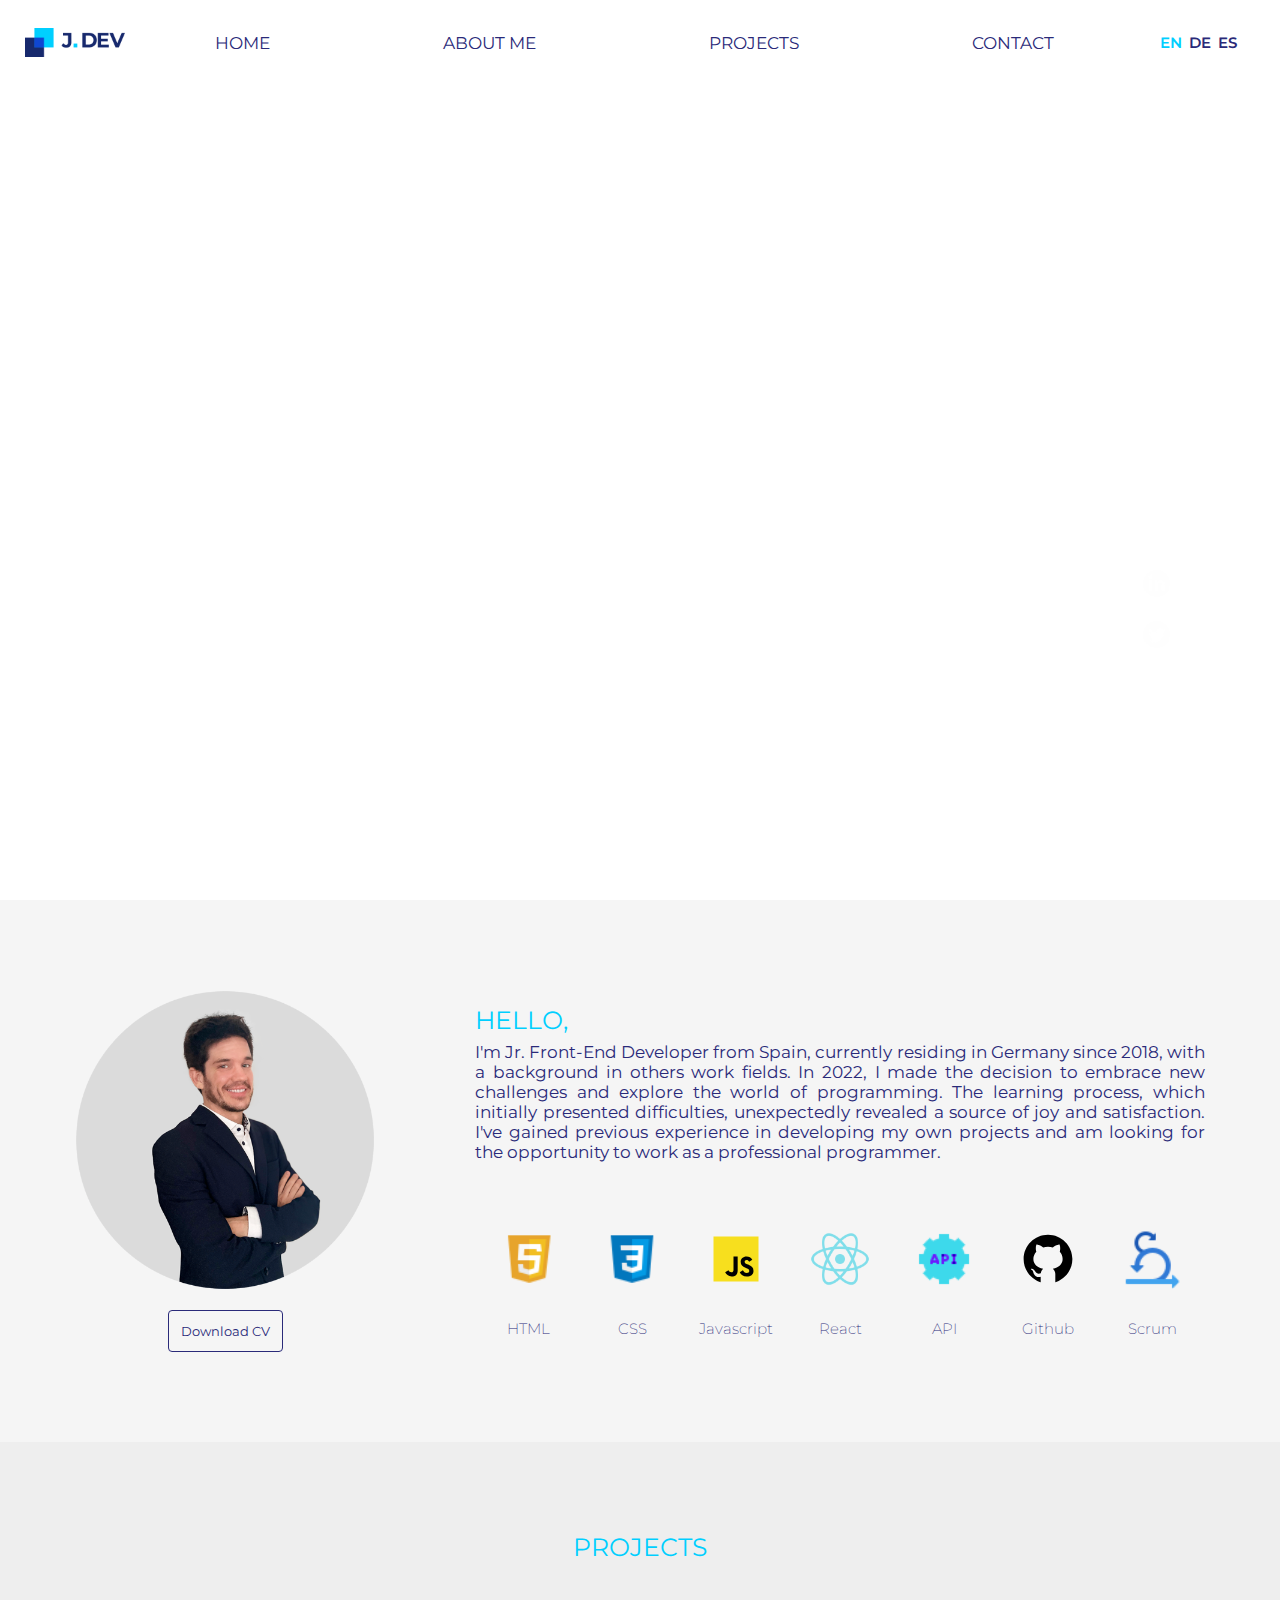
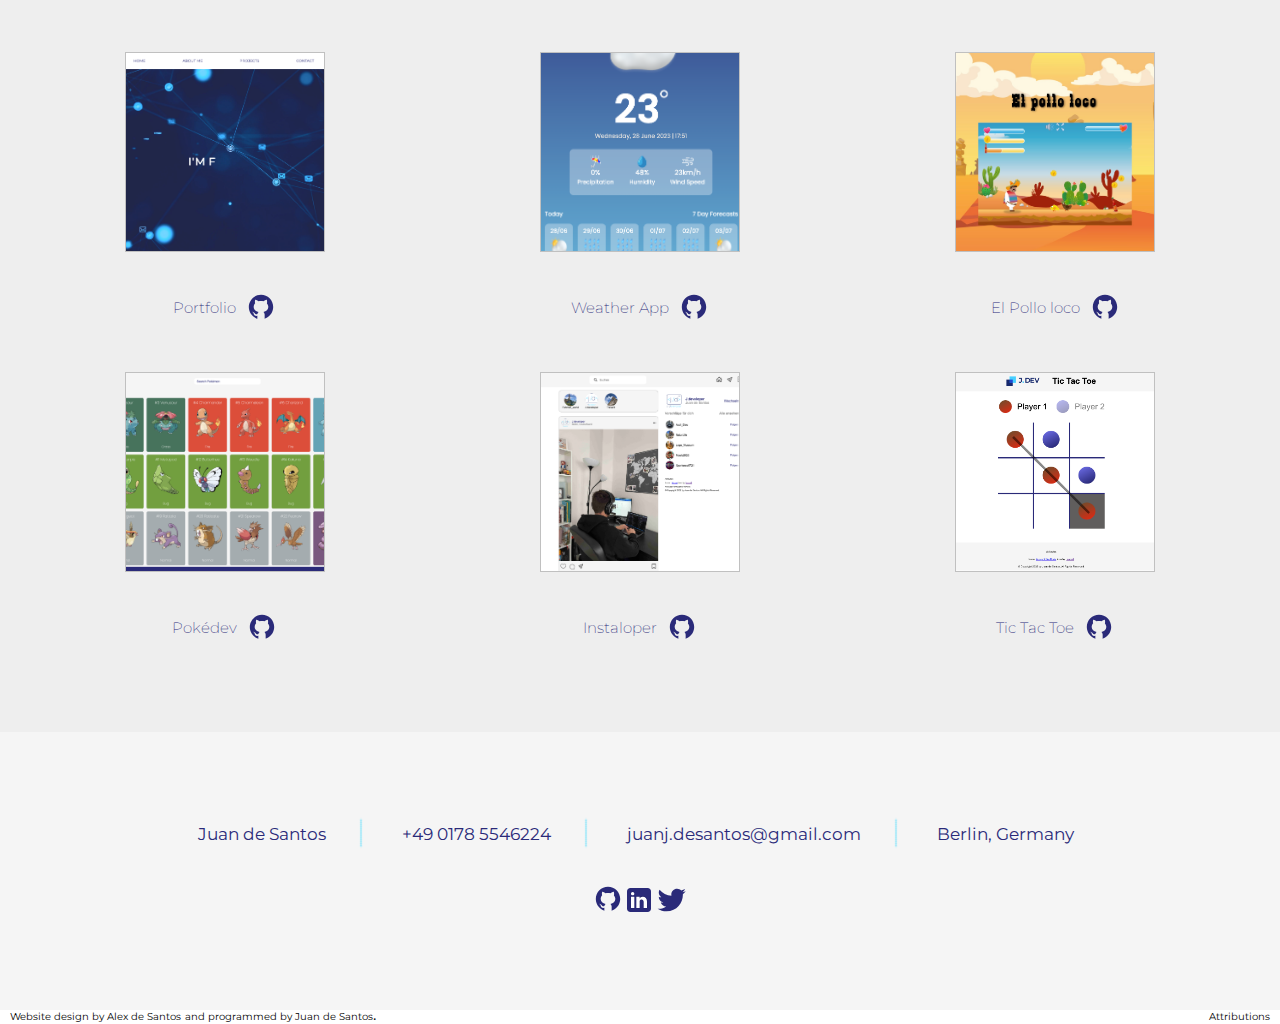
==== commit 2f55793b: "final" ====
--- a/index.html
+++ b/index.html
@@ -56,11 +56,11 @@
             <span id="followMe" class="social_network"></span>
             <img src="assets/icons/white_linie.png" class="sozial_line">
             <a href="https://github.com/JotaDev09" target="_blank">
-                <img src="assets/icons/githubWhite.png" class="social_icon_g"></a>
+                <img src="assets/icons/githubWhite.png" class="home_icon_g"></a>
             <a href="https://www.linkedin.com/in/jota-developer/" target="_blank">
-                <img src="assets/icons/linkedinWhite.png" class="social_icon_l"></a>
+                <img src="assets/icons/linkedinWhite.png" class="home_icon_l"></a>
             <a href="https://twitter.com/JotaSG9" target="_blank">
-                <img src="assets/icons/twitterWhite.png" class="social_icon_t"></a>
+                <img src="assets/icons/twitterWhite.png" class="home_icon_t"></a>
         </div>
     </section>
 
--- a/assets/css/home.css
+++ b/assets/css/home.css
@@ -33,19 +33,19 @@
     transform: rotate(-45deg);
 }
 
-.social_icon_g {
-    width: 30px;
+.home_icon_g {
+    width: 32px;
     cursor: pointer;
     padding: 10px;
 }
 
-.social_icon_l {
+.home_icon_l {
     width: 27px;
     cursor: pointer;
     padding: 10px;
 }
 
-.social_icon_t {
+.home_icon_t {
     width: 27px;
     cursor: pointer;
     padding: 10px;
@@ -135,15 +135,15 @@
         font-size: 17px;
     }
 
-    .social_icon_g {
+    .home_icon_g {
         padding: 0;
     }
 
-    .social_icon_l {
+    .home_icon_l {
         padding: 0;
     }
 
-    .social_icon_t {
+    .home_icon_t {
         padding: 0;
     }
 }
@@ -161,15 +161,15 @@
         height: 21px;
     }
 
-    .social_icon_g {
+    .home_icon_g {
         width: 22px;
     }
 
-    .social_icon_l {
+    .home_icon_l {
         width: 22px;
     }
 
-    .social_icon_t {
+    .homeˇ_icon_t {
         width: 22px;
     }
 }--- a/assets/css/contact.css
+++ b/assets/css/contact.css
@@ -39,6 +39,18 @@
     transform: rotate(135deg);
 }
 
+.social_icon_g {
+    width: 30px;
+}
+
+.social_icon_l {
+    width: 32px;
+}
+
+.social_icon_t {
+    width: 32px;
+}
+
 .contact_social_network {
     display: flex;
     justify-content: center;
@@ -105,6 +117,18 @@
 @media (width < 800px) {
     .info_type {
         font-size: 11px
+    }
+
+    .social_icon_g {
+        width: 28px;
+    }
+
+    .social_icon_l {
+        width: 30px;
+    }
+
+    .social_icon_t {
+        width: 30px;
     }
 }
 
@@ -147,6 +171,18 @@
         display: none;
     }
 
+    .social_icon_g {
+        width: 26px;
+    }
+
+    .social_icon_l {
+        width: 28px;
+    }
+
+    .social_icon_t {
+        width: 28px;
+    }
+
     .design {
         font-size: 8px;
     }
@@ -167,6 +203,18 @@
 @media (width < 460px) {
     .info_type {
         width: 150px;
+    }
+
+    .social_icon_g {
+        width: 24px;
+    }
+
+    .social_icon_l {
+        width: 26px;
+    }
+
+    .social_icon_t {
+        width: 26px;
     }
 }
 
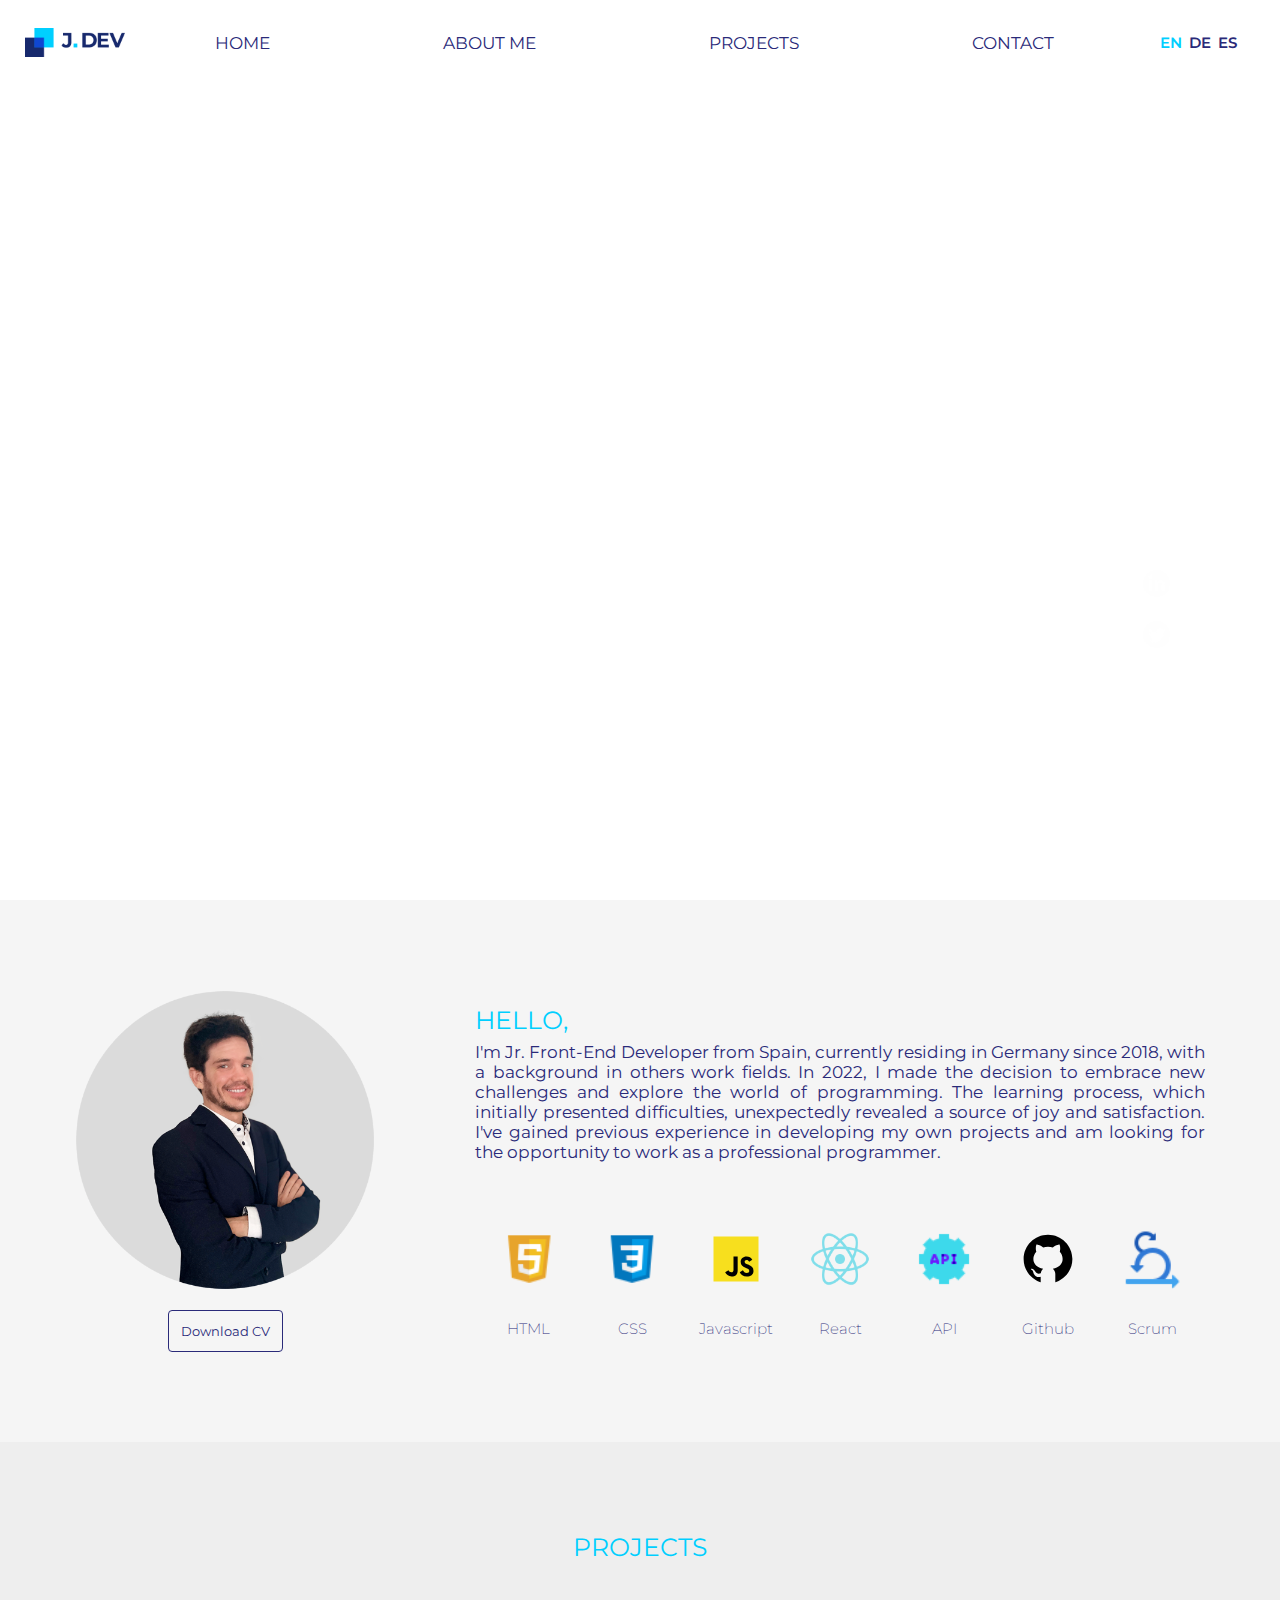
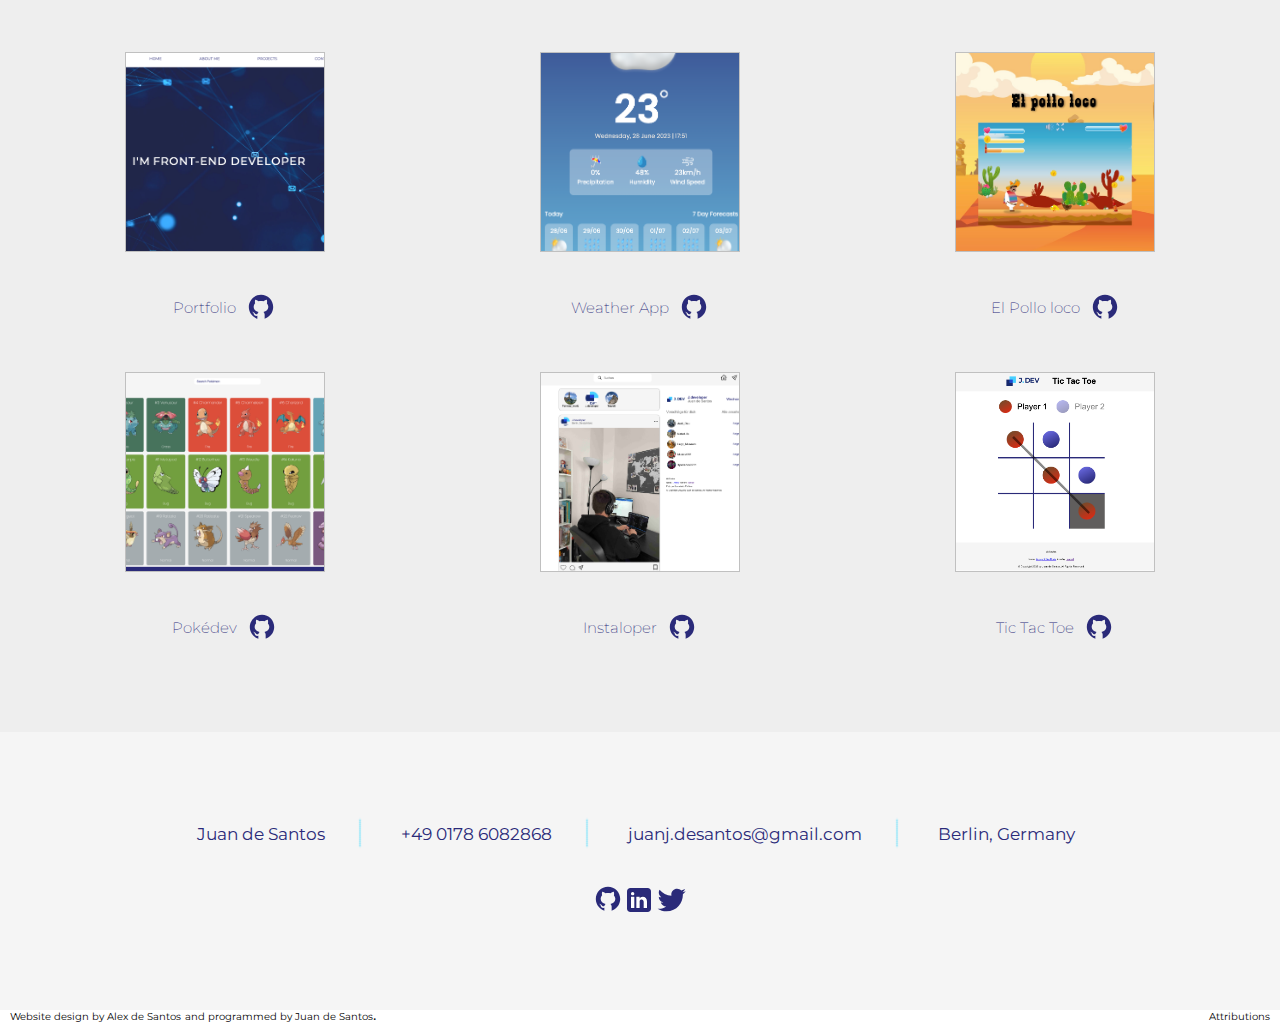
==== commit 8d654510: "some changes" ====
--- a/index.html
+++ b/index.html
@@ -8,7 +8,7 @@
         href="https://fonts.googleapis.com/css?family=Montserrat:100,200,300,regular,500,600,700,800,900,100italic,200italic,300italic,italic,500italic,600italic,700italic,800italic,900italic"
         rel="stylesheet" />
     <meta name="viewport" content="width=device-width, initial-scale=1.0">
-    <link rel="icon" type="image/icon" href="assets/logo/logo_mini.png">
+    <link rel="icon" type="image/icon" href="assets/logo/icon_color.png">
     <title>JotaDev</title>
 
     <link rel="stylesheet" href="assets/css/home.css">
--- a/assets/css/head.css
+++ b/assets/css/head.css
@@ -22,6 +22,7 @@
 
 .logo {
     width: 100px;
+    cursor: pointer;
 }
 
 .head_menu {
